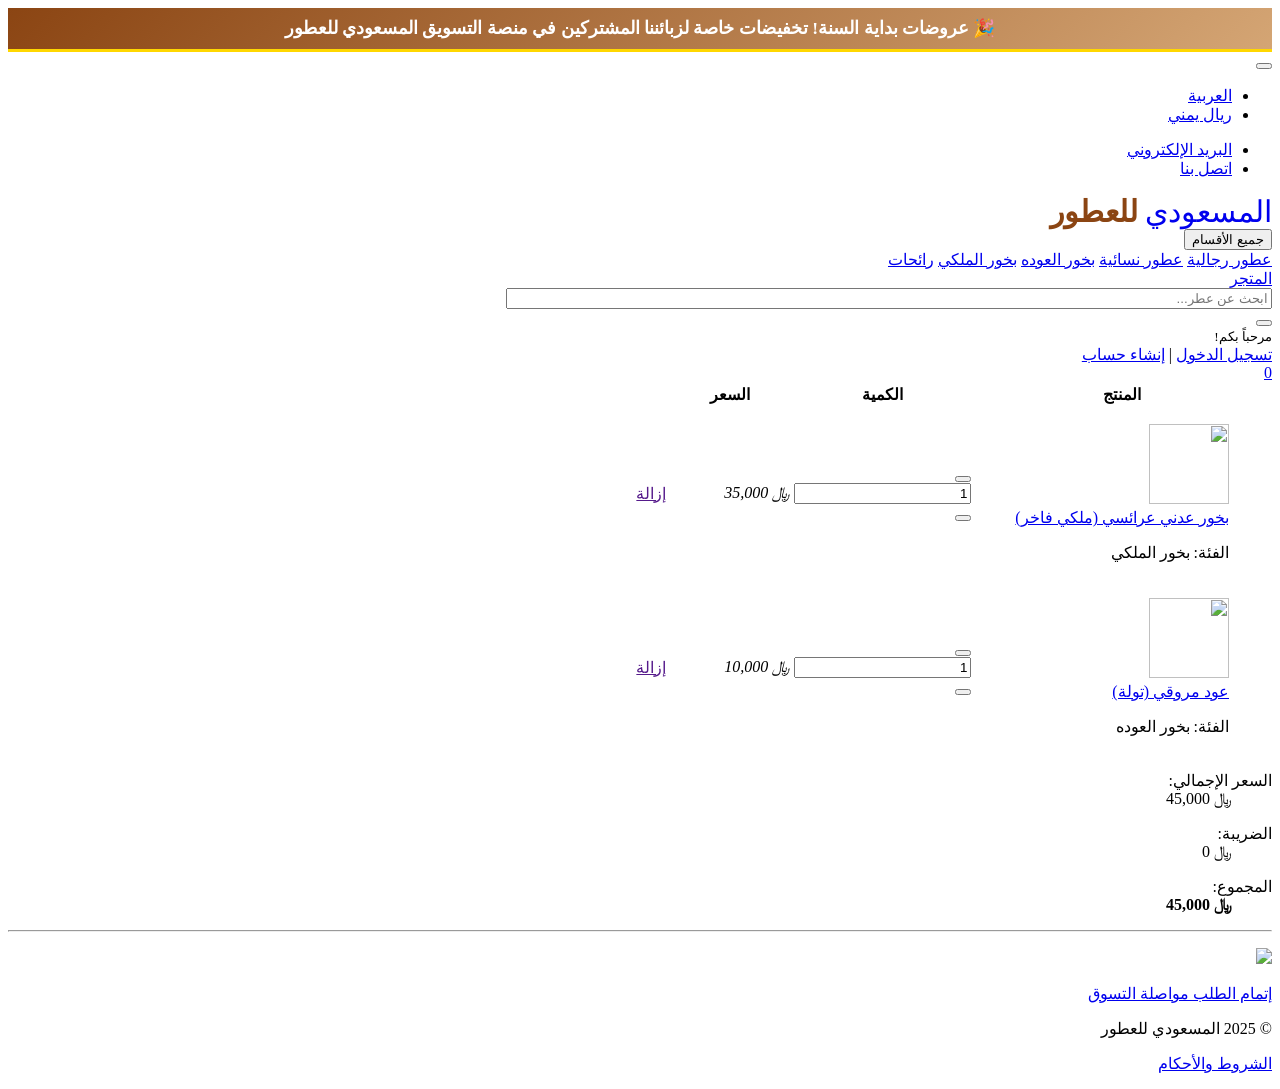
==== cart.html @ 6c691e42 "Add files via upload" ====
<!DOCTYPE HTML>
<html lang="ar" dir="rtl">
<head>
<meta charset="utf-8">
<meta http-equiv="pragma" content="no-cache" />
<meta http-equiv="cache-control" content="max-age=604800" />
<meta name="viewport" content="width=device-width, initial-scale=1, shrink-to-fit=no">

<title>سلة التسوق - المسعودي للعطور</title>

<link href="images/favicon.ico" rel="shortcut icon" type="image/x-icon">

<!-- jQuery -->
<script src="js/jquery-2.0.0.min.js" type="text/javascript"></script>

<!-- Bootstrap4 files-->
<script src="js/bootstrap.bundle.min.js" type="text/javascript"></script>
<link href="css/bootstrap.css" rel="stylesheet" type="text/css"/>

<!-- Font awesome 5 -->
<link href="fonts/fontawesome/css/all.min.css" type="text/css" rel="stylesheet">

<!-- custom style -->
<link href="css/ui.css" rel="stylesheet" type="text/css"/>
<link href="css/responsive.css" rel="stylesheet" media="only screen and (max-width: 1200px)" />

<script src="js/script.js" type="text/javascript"></script>

</head>
<body>

<!-- ===== شريط الإعلانات ===== -->
<div style="background: linear-gradient(135deg, #8B4513, #D4A574); color: #fff; padding: 10px 0; text-align: center; font-size: 1.1rem; font-weight: bold; border-bottom: 3px solid #FFD700;">
    <i class="fas fa-gift" style="margin: 0 10px; color: #FFD700;"></i>
    🎉 عروضات بداية السنة! تخفيضات خاصة لزبائننا المشتركين في منصة التسويق المسعودي للعطور
    <i class="fas fa-gift" style="margin: 0 10px; color: #FFD700;"></i>
</div>

<header class="section-header">
<nav class="navbar p-md-0 navbar-expand-sm navbar-light border-bottom">
<div class="container">
  <button class="navbar-toggler" type="button" data-toggle="collapse" data-target="#navbarTop4" aria-controls="navbarNav" aria-expanded="false" aria-label="Toggle navigation">
    <span class="navbar-toggler-icon"></span>
  </button>
  <div class="collapse navbar-collapse" id="navbarTop4">
    <ul class="navbar-nav mr-auto">
        <li class="nav-item dropdown"><a href="#" class="nav-link"> العربية </a></li>
        <li class="nav-item dropdown"><a href="#" class="nav-link"> ريال يمني </a></li>
    </ul>
    <ul class="navbar-nav">
        <li><a href="#" class="nav-link"> <i class="fa fa-envelope"></i> البريد الإلكتروني </a></li>
        <li><a href="#" class="nav-link"> <i class="fa fa-phone"></i> اتصل بنا </a></li>
    </ul>
  </div>
</div>
</nav>

<section class="header-main border-bottom">
    <div class="container">
<div class="row align-items-center">
    <div class="col-lg-2 col-md-3 col-6">
        <a href="./" class="brand-wrap" style="font-size: 30px; text-decoration: none;">
            المسعودي <span style="color: #8B4513; font-weight: bold;">للعطور</span>
        </a>
    </div>
    <div class="col-lg col-sm col-md col-6 flex-grow-0">
        <div class="category-wrap dropdown d-inline-block float-right">
            <button type="button" class="btn btn-primary dropdown-toggle" data-toggle="dropdown"> 
                <i class="fa fa-bars"></i> جميع الأقسام
            </button>
            <div class="dropdown-menu">
                <a class="dropdown-item" href="#">عطور رجالية</a>
                <a class="dropdown-item" href="#">عطور نسائية</a>
                <a class="dropdown-item" href="#">بخور العوده</a>
                <a class="dropdown-item" href="#">بخور الملكي</a>
                <a class="dropdown-item" href="#">رائحات</a>
            </div>
        </div>
    </div>
    <a href="./store.html" class="btn btn-outline-primary">المتجر</a>
    <div class="col-lg col-md-6 col-sm-12 col">
        <form action="#" class="search">
            <div class="input-group w-100">
                <input type="text" class="form-control" style="width:60%;" placeholder="ابحث عن عطر...">
                <div class="input-group-append">
                  <button class="btn btn-primary" type="submit">
                    <i class="fa fa-search"></i>
                  </button>
                </div>
            </div>
        </form>
    </div>
    <div class="col-lg-3 col-sm-6 col-8 order-2 order-lg-3">
        <div class="d-flex justify-content-end mb-3 mb-lg-0">
            <div class="widget-header">
                <small class="title text-muted">مرحباً بكم!</small>
                <div> 
                    <a href="./signin.html">تسجيل الدخول</a> <span class="dark-transp"> | </span>
                    <a href="./register.html">إنشاء حساب</a>
                </div>
            </div>
            <a href="./cart.html" class="widget-header pl-3 ml-3">
                <div class="icon icon-sm rounded-circle border"><i class="fa fa-shopping-cart"></i></div>
                <span class="badge badge-pill badge-danger notify">0</span>
            </a>
        </div>
    </div>
</div>
    </div>
</section>
</header>

<!-- ========================= CART ========================= -->
<section class="section-content padding-y bg">
<div class="container">

<div class="row">
    <aside class="col-lg-9">
<div class="card">
<table class="table table-borderless table-shopping-cart">
<thead class="text-muted">
<tr class="small text-uppercase">
  <th scope="col">المنتج</th>
  <th scope="col" width="120">الكمية</th>
  <th scope="col" width="120">السعر</th>
  <th scope="col" class="text-right" width="200"> </th>
</tr>
</thead>
<tbody>
<tr>
    <td>
        <figure class="itemside align-items-center">
            <div class="aside"><img src="https://suroor.com/cdn/shop/products/6_43b53c79-60dc-47fe-a3fe-91f0a822b3b1.jpg" class="img-sm" style="width:80px; height:80px; object-fit:cover;"></div>
            <figcaption class="info">
                <a href="#" class="title text-dark">بخور عدني عرائسي (ملكي فاخر)</a>
                <p class="text-muted small">الفئة: بخور الملكي</p>
            </figcaption>
        </figure>
    </td>
    <td> 
        <div class="col"> 
            <div class="input-group input-spinner">
                <div class="input-group-prepend">
                <button class="btn btn-light" type="button"> <i class="fa fa-minus"></i> </button>
                </div>
                <input type="text" class="form-control" value="1">
                <div class="input-group-append">
                <button class="btn btn-light" type="button"> <i class="fa fa-plus"></i> </button>
                </div>
            </div>
        </div>
    </td>
    <td> 
        <div class="price-wrap"> 
            <var class="price">﷼ 35,000</var> 
        </div>
    </td>
    <td class="text-right"> 
    <a href="" class="btn btn-danger"> إزالة</a>
    </td>
</tr>
<tr>
    <td>
        <figure class="itemside align-items-center">
            <div class="aside"><img src="https://dkhoonalmadina.com/cdn/shop/files/1_50ab0ba4-d445-4f04-a12c-8d08d9dfd639_800x.jpg" class="img-sm" style="width:80px; height:80px; object-fit:cover;"></div>
            <figcaption class="info">
                <a href="#" class="title text-dark">عود مروقي (تولة)</a>
                <p class="text-muted small">الفئة: بخور العوده</p>
            </figcaption>
        </figure>
    </td>
    <td> 
        <div class="col"> 
            <div class="input-group input-spinner">
                <div class="input-group-prepend">
                <button class="btn btn-light" type="button"> <i class="fa fa-minus"></i> </button>
                </div>
                <input type="text" class="form-control" value="1">
                <div class="input-group-append">
                <button class="btn btn-light" type="button"> <i class="fa fa-plus"></i> </button>
                </div>
            </div>
        </div>
    </td>
    <td> 
        <div class="price-wrap"> 
            <var class="price">﷼ 10,000</var> 
        </div>
    </td>
    <td class="text-right"> 
    <a href="" class="btn btn-danger"> إزالة</a>
    </td>
</tr>
</tbody>
</table>
</div>
    </aside>
    <aside class="col-lg-3">

        <div class="card">
        <div class="card-body">
            <dl class="dlist-align">
              <dt>السعر الإجمالي:</dt>
              <dd class="text-right">﷼ 45,000</dd>
            </dl>
            <dl class="dlist-align">
              <dt>الضريبة:</dt>
              <dd class="text-right">﷼ 0</dd>
            </dl>
            <dl class="dlist-align">
              <dt>المجموع:</dt>
              <dd class="text-right text-dark b"><strong>﷼ 45,000</strong></dd>
            </dl>
            <hr>
            <p class="text-center mb-3">
                <img src="./images/misc/payments.png" height="26">
            </p>
            <a href="./place-order.html" class="btn btn-primary btn-block"> إتمام الطلب </a>
            <a href="./store.html" class="btn btn-light btn-block">مواصلة التسوق</a>
        </div>
        </div>

</aside>
</div>

</div>
</section>

<!-- ========================= FOOTER ========================= -->
<footer class="section-footer border-top padding-y">
    <div class="container">
        <p class="float-md-right">&copy; 2025 المسعودي للعطور</p>
        <p><a href="#">الشروط والأحكام</a></p>
    </div>
</footer>

</body>
</html>
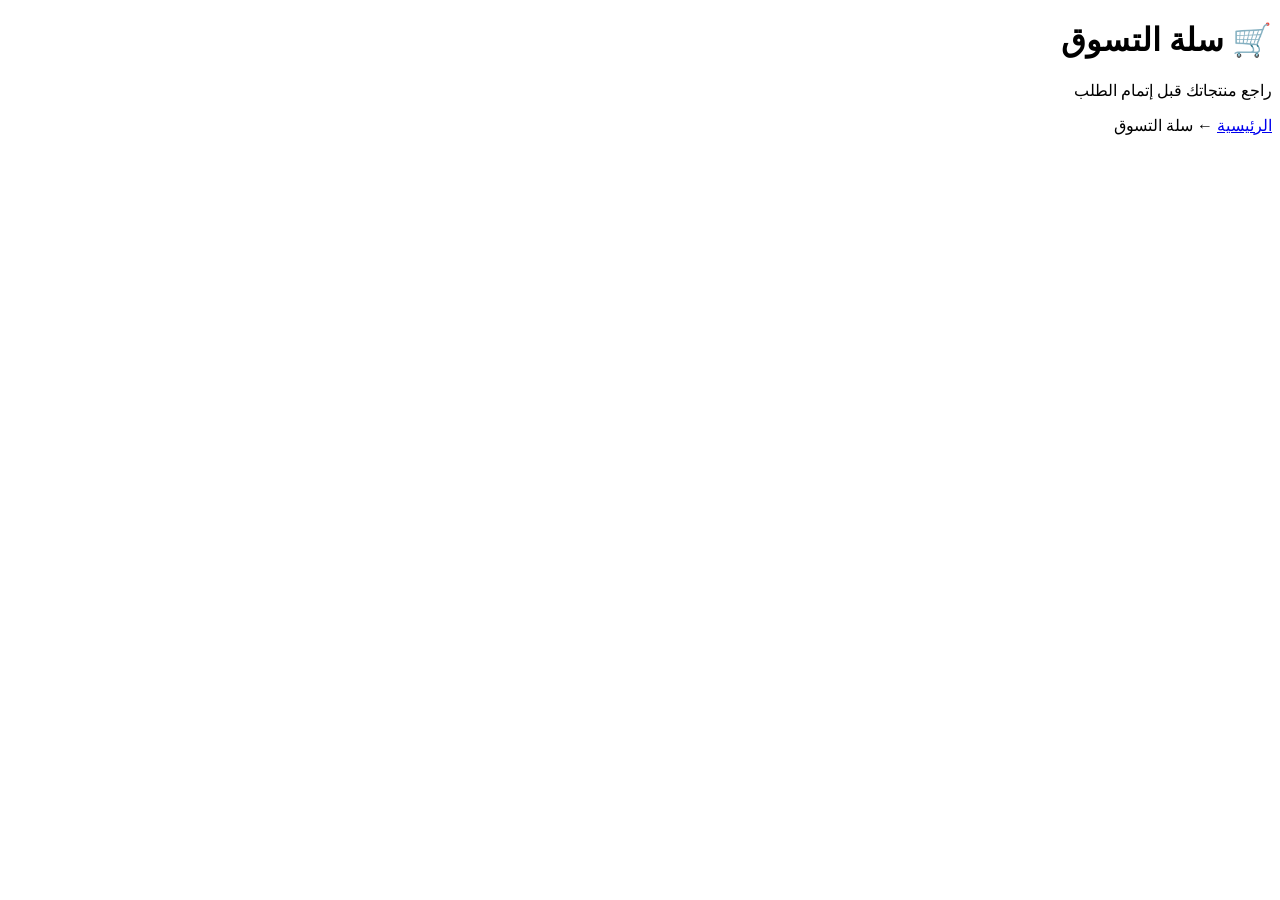
==== commit 270241a7: "Add files via upload" ====
--- a/cart.html
+++ b/cart.html
@@ -1,238 +1,116 @@
-<!DOCTYPE HTML>
+<!DOCTYPE html>
 <html lang="ar" dir="rtl">
 <head>
-<meta charset="utf-8">
-<meta http-equiv="pragma" content="no-cache" />
-<meta http-equiv="cache-control" content="max-age=604800" />
-<meta name="viewport" content="width=device-width, initial-scale=1, shrink-to-fit=no">
-
-<title>سلة التسوق - المسعودي للعطور</title>
-
-<link href="images/favicon.ico" rel="shortcut icon" type="image/x-icon">
-
-<!-- jQuery -->
-<script src="js/jquery-2.0.0.min.js" type="text/javascript"></script>
-
-<!-- Bootstrap4 files-->
-<script src="js/bootstrap.bundle.min.js" type="text/javascript"></script>
-<link href="css/bootstrap.css" rel="stylesheet" type="text/css"/>
-
-<!-- Font awesome 5 -->
-<link href="fonts/fontawesome/css/all.min.css" type="text/css" rel="stylesheet">
-
-<!-- custom style -->
-<link href="css/ui.css" rel="stylesheet" type="text/css"/>
-<link href="css/responsive.css" rel="stylesheet" media="only screen and (max-width: 1200px)" />
-
-<script src="js/script.js" type="text/javascript"></script>
-
+  <meta charset="UTF-8">
+  <meta name="viewport" content="width=device-width, initial-scale=1.0">
+  <title>سلة التسوق – المسعودي للعطور</title>
+  <link rel="stylesheet" href="css/style.css">
 </head>
 <body>
 
-<!-- ===== شريط الإعلانات ===== -->
-<div style="background: linear-gradient(135deg, #8B4513, #D4A574); color: #fff; padding: 10px 0; text-align: center; font-size: 1.1rem; font-weight: bold; border-bottom: 3px solid #FFD700;">
-    <i class="fas fa-gift" style="margin: 0 10px; color: #FFD700;"></i>
-    🎉 عروضات بداية السنة! تخفيضات خاصة لزبائننا المشتركين في منصة التسويق المسعودي للعطور
-    <i class="fas fa-gift" style="margin: 0 10px; color: #FFD700;"></i>
+<div id="site-header"></div>
+
+<div class="page-hero">
+  <h1>🛒 سلة التسوق</h1>
+  <p>راجع منتجاتك قبل إتمام الطلب</p>
+</div>
+<div class="breadcrumb-nav">
+  <a href="index.html">الرئيسية</a> ← سلة التسوق
 </div>
 
-<header class="section-header">
-<nav class="navbar p-md-0 navbar-expand-sm navbar-light border-bottom">
-<div class="container">
-  <button class="navbar-toggler" type="button" data-toggle="collapse" data-target="#navbarTop4" aria-controls="navbarNav" aria-expanded="false" aria-label="Toggle navigation">
-    <span class="navbar-toggler-icon"></span>
-  </button>
-  <div class="collapse navbar-collapse" id="navbarTop4">
-    <ul class="navbar-nav mr-auto">
-        <li class="nav-item dropdown"><a href="#" class="nav-link"> العربية </a></li>
-        <li class="nav-item dropdown"><a href="#" class="nav-link"> ريال يمني </a></li>
-    </ul>
-    <ul class="navbar-nav">
-        <li><a href="#" class="nav-link"> <i class="fa fa-envelope"></i> البريد الإلكتروني </a></li>
-        <li><a href="#" class="nav-link"> <i class="fa fa-phone"></i> اتصل بنا </a></li>
-    </ul>
-  </div>
-</div>
-</nav>
-
-<section class="header-main border-bottom">
-    <div class="container">
-<div class="row align-items-center">
-    <div class="col-lg-2 col-md-3 col-6">
-        <a href="./" class="brand-wrap" style="font-size: 30px; text-decoration: none;">
-            المسعودي <span style="color: #8B4513; font-weight: bold;">للعطور</span>
-        </a>
-    </div>
-    <div class="col-lg col-sm col-md col-6 flex-grow-0">
-        <div class="category-wrap dropdown d-inline-block float-right">
-            <button type="button" class="btn btn-primary dropdown-toggle" data-toggle="dropdown"> 
-                <i class="fa fa-bars"></i> جميع الأقسام
-            </button>
-            <div class="dropdown-menu">
-                <a class="dropdown-item" href="#">عطور رجالية</a>
-                <a class="dropdown-item" href="#">عطور نسائية</a>
-                <a class="dropdown-item" href="#">بخور العوده</a>
-                <a class="dropdown-item" href="#">بخور الملكي</a>
-                <a class="dropdown-item" href="#">رائحات</a>
-            </div>
-        </div>
-    </div>
-    <a href="./store.html" class="btn btn-outline-primary">المتجر</a>
-    <div class="col-lg col-md-6 col-sm-12 col">
-        <form action="#" class="search">
-            <div class="input-group w-100">
-                <input type="text" class="form-control" style="width:60%;" placeholder="ابحث عن عطر...">
-                <div class="input-group-append">
-                  <button class="btn btn-primary" type="submit">
-                    <i class="fa fa-search"></i>
-                  </button>
-                </div>
-            </div>
-        </form>
-    </div>
-    <div class="col-lg-3 col-sm-6 col-8 order-2 order-lg-3">
-        <div class="d-flex justify-content-end mb-3 mb-lg-0">
-            <div class="widget-header">
-                <small class="title text-muted">مرحباً بكم!</small>
-                <div> 
-                    <a href="./signin.html">تسجيل الدخول</a> <span class="dark-transp"> | </span>
-                    <a href="./register.html">إنشاء حساب</a>
-                </div>
-            </div>
-            <a href="./cart.html" class="widget-header pl-3 ml-3">
-                <div class="icon icon-sm rounded-circle border"><i class="fa fa-shopping-cart"></i></div>
-                <span class="badge badge-pill badge-danger notify">0</span>
-            </a>
-        </div>
-    </div>
-</div>
-    </div>
-</section>
-</header>
-
-<!-- ========================= CART ========================= -->
-<section class="section-content padding-y bg">
-<div class="container">
-
-<div class="row">
-    <aside class="col-lg-9">
-<div class="card">
-<table class="table table-borderless table-shopping-cart">
-<thead class="text-muted">
-<tr class="small text-uppercase">
-  <th scope="col">المنتج</th>
-  <th scope="col" width="120">الكمية</th>
-  <th scope="col" width="120">السعر</th>
-  <th scope="col" class="text-right" width="200"> </th>
-</tr>
-</thead>
-<tbody>
-<tr>
-    <td>
-        <figure class="itemside align-items-center">
-            <div class="aside"><img src="https://suroor.com/cdn/shop/products/6_43b53c79-60dc-47fe-a3fe-91f0a822b3b1.jpg" class="img-sm" style="width:80px; height:80px; object-fit:cover;"></div>
-            <figcaption class="info">
-                <a href="#" class="title text-dark">بخور عدني عرائسي (ملكي فاخر)</a>
-                <p class="text-muted small">الفئة: بخور الملكي</p>
-            </figcaption>
-        </figure>
-    </td>
-    <td> 
-        <div class="col"> 
-            <div class="input-group input-spinner">
-                <div class="input-group-prepend">
-                <button class="btn btn-light" type="button"> <i class="fa fa-minus"></i> </button>
-                </div>
-                <input type="text" class="form-control" value="1">
-                <div class="input-group-append">
-                <button class="btn btn-light" type="button"> <i class="fa fa-plus"></i> </button>
-                </div>
-            </div>
-        </div>
-    </td>
-    <td> 
-        <div class="price-wrap"> 
-            <var class="price">﷼ 35,000</var> 
-        </div>
-    </td>
-    <td class="text-right"> 
-    <a href="" class="btn btn-danger"> إزالة</a>
-    </td>
-</tr>
-<tr>
-    <td>
-        <figure class="itemside align-items-center">
-            <div class="aside"><img src="https://dkhoonalmadina.com/cdn/shop/files/1_50ab0ba4-d445-4f04-a12c-8d08d9dfd639_800x.jpg" class="img-sm" style="width:80px; height:80px; object-fit:cover;"></div>
-            <figcaption class="info">
-                <a href="#" class="title text-dark">عود مروقي (تولة)</a>
-                <p class="text-muted small">الفئة: بخور العوده</p>
-            </figcaption>
-        </figure>
-    </td>
-    <td> 
-        <div class="col"> 
-            <div class="input-group input-spinner">
-                <div class="input-group-prepend">
-                <button class="btn btn-light" type="button"> <i class="fa fa-minus"></i> </button>
-                </div>
-                <input type="text" class="form-control" value="1">
-                <div class="input-group-append">
-                <button class="btn btn-light" type="button"> <i class="fa fa-plus"></i> </button>
-                </div>
-            </div>
-        </div>
-    </td>
-    <td> 
-        <div class="price-wrap"> 
-            <var class="price">﷼ 10,000</var> 
-        </div>
-    </td>
-    <td class="text-right"> 
-    <a href="" class="btn btn-danger"> إزالة</a>
-    </td>
-</tr>
-</tbody>
-</table>
-</div>
-    </aside>
-    <aside class="col-lg-3">
-
-        <div class="card">
-        <div class="card-body">
-            <dl class="dlist-align">
-              <dt>السعر الإجمالي:</dt>
-              <dd class="text-right">﷼ 45,000</dd>
-            </dl>
-            <dl class="dlist-align">
-              <dt>الضريبة:</dt>
-              <dd class="text-right">﷼ 0</dd>
-            </dl>
-            <dl class="dlist-align">
-              <dt>المجموع:</dt>
-              <dd class="text-right text-dark b"><strong>﷼ 45,000</strong></dd>
-            </dl>
-            <hr>
-            <p class="text-center mb-3">
-                <img src="./images/misc/payments.png" height="26">
-            </p>
-            <a href="./place-order.html" class="btn btn-primary btn-block"> إتمام الطلب </a>
-            <a href="./store.html" class="btn btn-light btn-block">مواصلة التسوق</a>
-        </div>
-        </div>
-
-</aside>
+<div class="cart-page">
+  <div id="cartContent"></div>
 </div>
 
-</div>
-</section>
+<div id="site-footer"></div>
 
-<!-- ========================= FOOTER ========================= -->
-<footer class="section-footer border-top padding-y">
-    <div class="container">
-        <p class="float-md-right">&copy; 2025 المسعودي للعطور</p>
-        <p><a href="#">الشروط والأحكام</a></p>
-    </div>
-</footer>
+<script src="js/products.js"></script>
+<script src="js/main.js"></script>
+<script>
+  function renderCart() {
+    const cart = getCart();
+    const container = document.getElementById('cartContent');
 
+    if (cart.length === 0) {
+      container.innerHTML = `
+        <div class="empty-cart">
+          <div class="icon">🛒</div>
+          <h3>سلتك فارغة</h3>
+          <p style="margin:10px 0 20px;">لم تضف أي منتجات بعد</p>
+          <a href="store.html" style="display:inline-block;padding:12px 28px;background:linear-gradient(135deg,#8B4513,#6B3410);color:white;border-radius:30px;font-weight:700;text-decoration:none;">تصفح المتجر</a>
+        </div>`;
+      return;
+    }
+
+    let tableRows = cart.map(item => {
+      const p = products.find(pr => pr.id === item.id);
+      if (!p) return '';
+      const total = p.price * item.qty;
+      return `
+        <tr>
+          <td>
+            <div class="cart-item-placeholder ${categoryClass[p.category] || ''}">${p.emoji}</div>
+          </td>
+          <td><strong>${p.name}</strong></td>
+          <td>${formatPrice(p.price)}</td>
+          <td>
+            <div class="qty-control">
+              <button class="qty-btn" onclick="changeQty(${p.id}, -1)">−</button>
+              <span class="qty-num">${item.qty}</span>
+              <button class="qty-btn" onclick="changeQty(${p.id}, 1)">+</button>
+            </div>
+          </td>
+          <td><strong>${formatPrice(total)}</strong></td>
+          <td><button class="btn-remove" onclick="removeItem(${p.id})">🗑️</button></td>
+        </tr>`;
+    }).join('');
+
+    const subtotal = getCartTotal();
+    const shipping = 1500;
+    const total = subtotal + shipping;
+
+    container.innerHTML = `
+      <div style="overflow-x:auto;">
+        <table class="cart-table" style="min-width:500px;">
+          <thead>
+            <tr>
+              <th width="70">الصورة</th>
+              <th>المنتج</th>
+              <th>السعر</th>
+              <th>الكمية</th>
+              <th>الإجمالي</th>
+              <th width="50">حذف</th>
+            </tr>
+          </thead>
+          <tbody>${tableRows}</tbody>
+        </table>
+      </div>
+      <div class="cart-summary">
+        <h3 style="font-size:1.1rem;font-weight:800;margin-bottom:16px;color:var(--dark);">ملخص الطلب</h3>
+        <div class="summary-row"><span>المجموع الفرعي</span><span>${formatPrice(subtotal)}</span></div>
+        <div class="summary-row"><span>رسوم التوصيل</span><span>${formatPrice(shipping)}</span></div>
+        <div class="summary-row total"><span>الإجمالي الكلي</span><span>${formatPrice(total)}</span></div>
+        <a href="place-order.html" class="btn-checkout">✅ إتمام الطلب</a>
+        <a href="store.html" style="display:block;text-align:center;margin-top:12px;color:var(--brown);font-size:13px;">← متابعة التسوق</a>
+      </div>`;
+  }
+
+  function changeQty(productId, delta) {
+    const cart = getCart();
+    const idx = cart.findIndex(i => i.id === productId);
+    if (idx < 0) return;
+    cart[idx].qty += delta;
+    if (cart[idx].qty <= 0) cart.splice(idx, 1);
+    saveCart(cart);
+    renderCart();
+  }
+
+  function removeItem(productId) {
+    removeFromCart(productId);
+    renderCart();
+  }
+
+  document.addEventListener('DOMContentLoaded', renderCart);
+</script>
 </body>
-</html>+</html>
